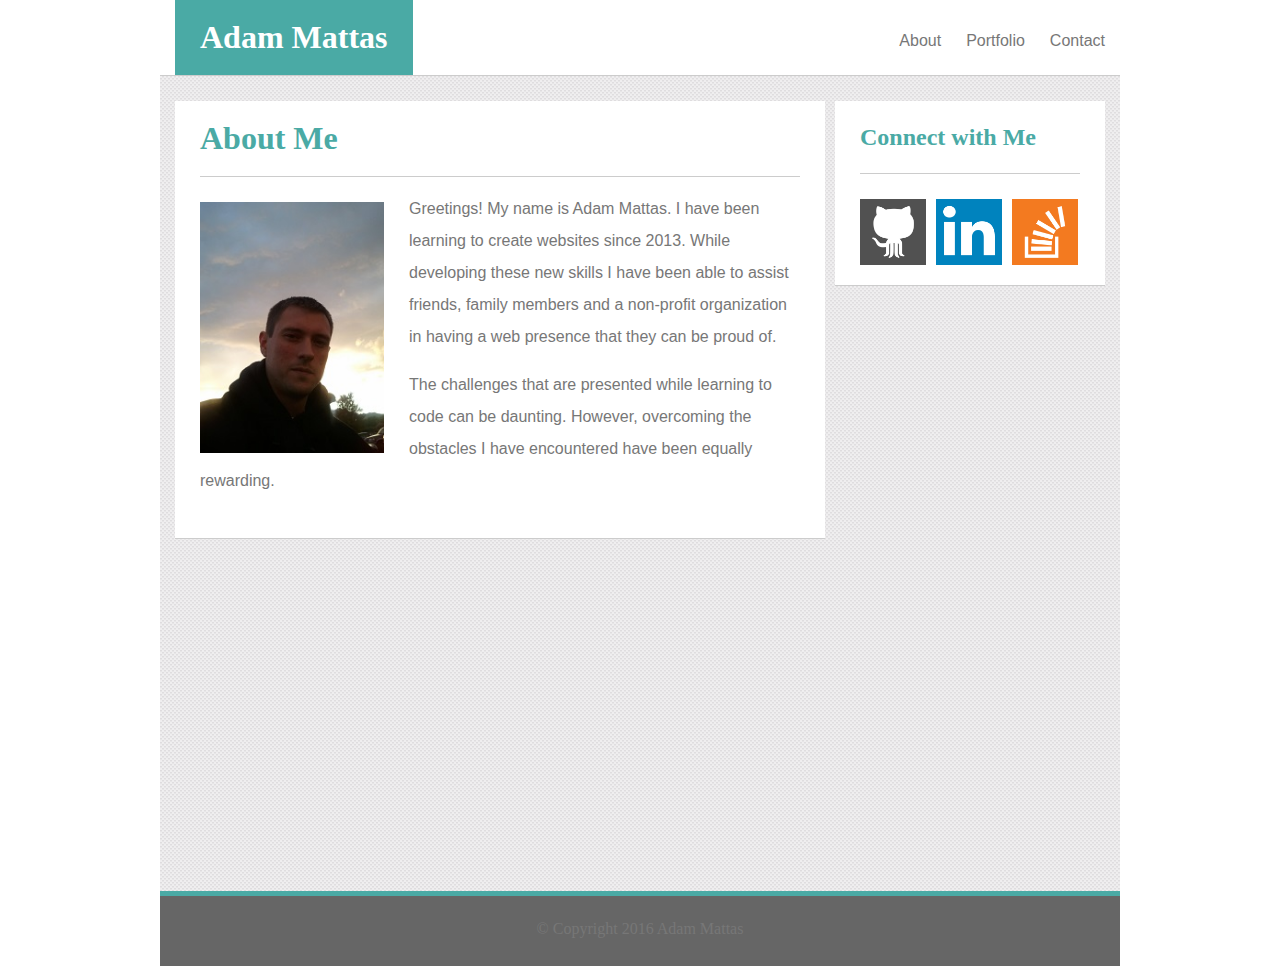
==== index.html @ 268102e7 "updated index and css" ====
<!DOCTYPE html>
<html>

<head>

	<title>Adam Mattas' Portfolio</title>
	<link rel="stylesheet" href="assets/css/reset.css">
	<link rel="stylesheet" href="assets/css/style.css">

</head>

<body>

	<div class="page-wrapper">

		<section class="content">

			<div class="header">

				<div class="content-wrapper">

					<a class="navigation-links" href="contact.html">Contact</a>
					<a class="navigation-links" href="portfolio.html">Portfolio</a>
					<a class="navigation-links" href="index.html">About</a>
					<a class="logo" href="index.html">
						<h1 class="logo-text">Adam Mattas</h1>
					</a>

				</div>

			</div>

			<div class="main-content-wrapper">

				<div class="panel-left">

					<h1>About Me</h1>

					<div class="panel-left-content">

						<img class="bio-pic clearfix" src="assets/images/2014-10-01 18.35.301.jpg" />

						<p>Greetings! My name is Adam Mattas. I have been learning to create websites since 2013. While developing these new skills I have been able to assist friends, family members and a non-profit organization in having a web presence that they can be proud of.</p>

						<p>The challenges that are presented while learning to code can be daunting. However, overcoming the obstacles I have encountered have been equally rewarding.</p>

					</div>

				</div>

				<div class="panel-right">

					<h2>Connect with Me</h2>

					<div class="panel-right-content clearfix">

						<a href="https://github.com/adamfader"><img class="icon-social float-left" src="assets/images/1462182866_github.png" /></a>
						<a href="https://www.linkedin.com/in/adam-mattas-13217711b?trk=nav_responsive_tab_profile"><img class="icon-social float-left margin-left-social" src="assets/images/1462182883_linkedin.png" /></a>
						<a href="http://stackoverflow.com/users/6289027/adam-m"><img class="icon-social float-left margin-left-social" src="assets/images/1462182812_overflow.png" /></a>

					</div>

				</div>

			</div>

			<div class="footer-wrapper">

				<div class="footer">&copy; Copyright 2016 Adam Mattas</div>

			</div>

		</section>

	</div>

</body>

</html>
---- assets/css/style.css ----
* {
  box-sizing: border-box;
}

body{
	line-height: 32px;
}

h1{
	font-family: 'Georgia', Times, Times New Roman, serif;
	color: #4aaaa5;
	font-size: 2em;
	margin-top: 0.67em;
    margin-bottom: 0.67em;
	font-weight: bold;
}

h2{
	font-family: 'Georgia', Times, Times New Roman, serif;
	color: #4aaaa5;
	font-size: 1.5em;
    margin-top: 0.83em;
    margin-bottom: 0.83em;
    margin-left: 0;
    margin-right: 0;
    font-weight: bold;
}

h3{
	font-family: 'Georgia', Times, Times New Roman, serif;
	color: #4aaaa5;
	font-size: 1.17em;
    margin-top: 1em;
    margin-bottom: 1em;
    margin-left: 0;
    margin-right: 0;
    font-weight: bold;
}

.h-top-padding{
	padding-top: 25px;
}

a{
	text-decoration: none;
	font-family: 'Arial', 'Helvetica Neue', Helvetica, sans-serif;
	color: #777777;
}

p{
	font-family: 'Arial', 'Helvetica Neue', Helvetica, sans-serif;
	color: #777777;
	margin-top: 1em;
    margin-bottom: 1em;
    margin-left: 0;
    margin-right: 0;
}

.header{
	background-color: #ffffff;
	height:75px;
	margin-bottom: 0px;
}

.main-content-wrapper{
	background-image: url("../images/white_carbon.png");
	background-repeat: repeat-x repeat-y;
	width: 960px;
	height: 816px;
	border-top: 1px solid #cccccc;
	padding: 25px 15px 0px 15px;
	margin: 0 auto;
}

.content-wrapper{
	width:960px;
	height:75px;
	margin: 0 auto;
	padding: 0px 15px 0px 15px;
}

.navigation-links{
	float: right;
	margin-left: 25px;
	margin-top: 25px;
	color: #777777;
}

.logo{
	float: left;
	background-color: #4aaaa5;
	padding: 0px 25px 0px 25px;
	text-align: center;
}

.logo-text{
	color: #ffffff;
}

.panel-left{
	width: 650px;
	float: left;
	background-color: #ffffff;
	padding: 0px 25px 25px 25px;
	margin-right: 10px;
	border-bottom: 1px solid #cccccc;
}

.panel-right{
	float: left;
	width: 270px;
	height: 185px;
	background-color: #ffffff;
	padding: 0px 25px 25px 25px;
	border-bottom: 1px solid #cccccc;
}

.panel-left-content{
	border-top: 1px solid #cccccc;
}

.panel-right-content{
	border-top: 1px solid #cccccc;
}

.bio-pic{
	float: left;
	height: 251px;
	width: 184px;
	margin: 25px 25px 0px 0px;
}

.float-left{
	float: left;
}

.margin-left-social{
	margin-left: 10px;
}

.clearfix{
    overflow: auto;
}

.icon-social{
	width: 66px;
	height: 66px;
	margin-top: 25px;
}

.footer-wrapper{
	height:75px;
	width: 960px;
	margin: 0 auto;
	background-color: #666666;
	border-top: 5px solid #4aaaa5;
}

.footer{
	text-align: center;
	color: #777777;
	padding-top: 17px;
}
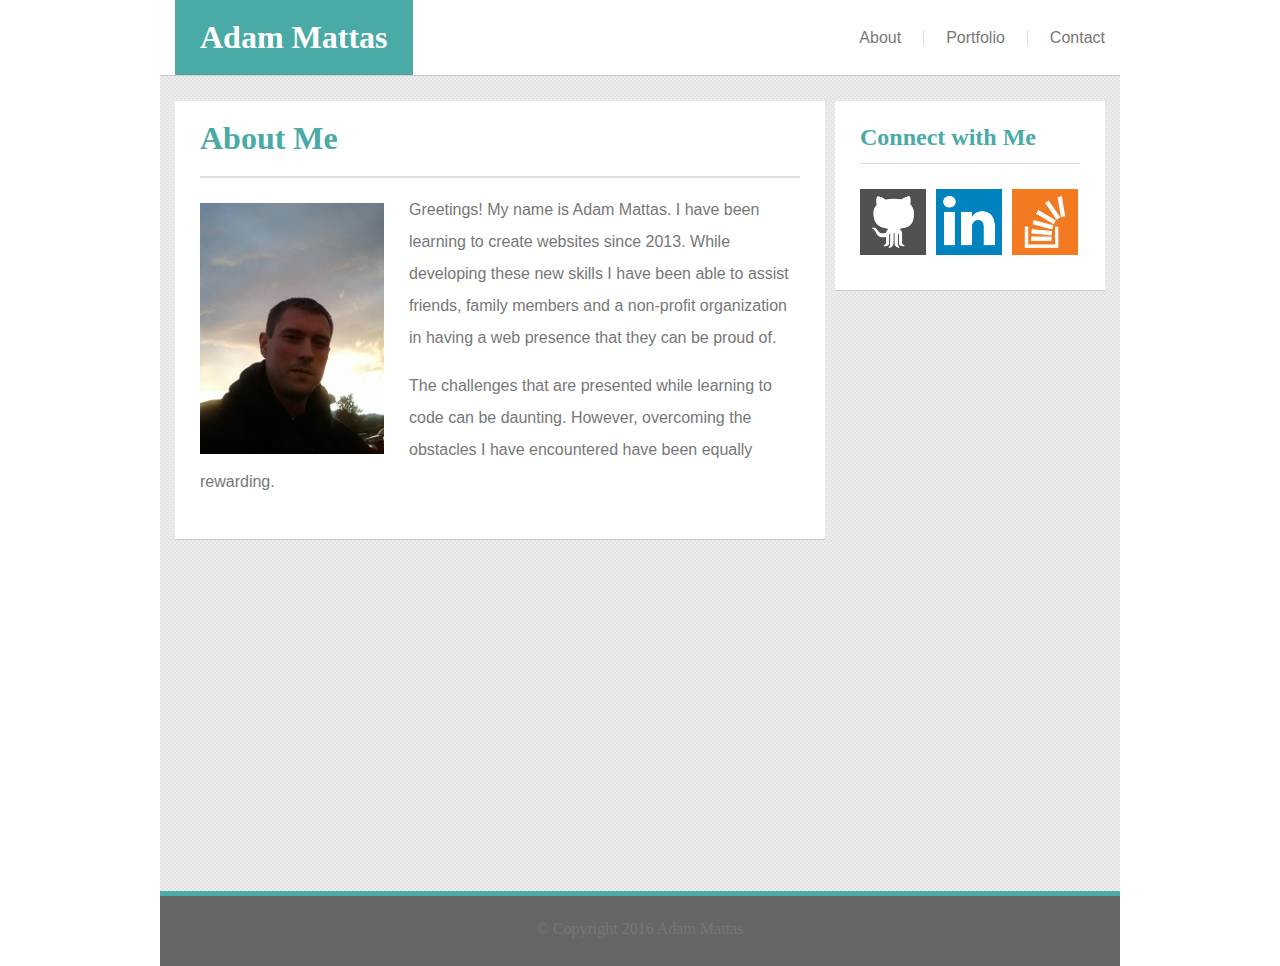
==== commit 87ea9a53: "edited index and css" ====
--- a/index.html
+++ b/index.html
@@ -13,64 +13,80 @@
 
 	<div class="page-wrapper">
 
-		<section class="content">
+		<div class="content">
 
 			<div class="header">
 
-				<div class="content-wrapper">
+				<nav>
 
-					<a class="navigation-links" href="contact.html">Contact</a>
-					<a class="navigation-links" href="portfolio.html">Portfolio</a>
-					<a class="navigation-links" href="index.html">About</a>
-					<a class="logo" href="index.html">
-						<h1 class="logo-text">Adam Mattas</h1>
-					</a>
+					<div class="content-wrapper">
 
-				</div>
+						<a class="navigation-links" href="contact.html">Contact</a>
+						<a class="navigation-links-border" href="portfolio.html">Portfolio</a>
+						<a class="navigation-links-border" href="index.html">About</a>
+						<a class="logo" href="index.html">
+							<h1 class="logo-text">Adam Mattas</h1>
+						</a>
+
+					</div>
+
+				</nav>
 
 			</div>
 
 			<div class="main-content-wrapper">
 
-				<div class="panel-left">
+				<section>
 
-					<h1>About Me</h1>
+					<div class="panel-left">
 
-					<div class="panel-left-content">
+						<h1>About Me</h1>
 
-						<img class="bio-pic clearfix" src="assets/images/2014-10-01 18.35.301.jpg" />
+						<div class="panel-left-content">
 
-						<p>Greetings! My name is Adam Mattas. I have been learning to create websites since 2013. While developing these new skills I have been able to assist friends, family members and a non-profit organization in having a web presence that they can be proud of.</p>
+							<img class="bio-pic clearfix" src="assets/images/2014-10-01 18.35.301.jpg" />
 
-						<p>The challenges that are presented while learning to code can be daunting. However, overcoming the obstacles I have encountered have been equally rewarding.</p>
+							<p>Greetings! My name is Adam Mattas. I have been learning to create websites since 2013. While developing these new skills I have been able to assist friends, family members and a non-profit organization in having a web presence that they can be proud of.</p>
+
+							<p>The challenges that are presented while learning to code can be daunting. However, overcoming the obstacles I have encountered have been equally rewarding.</p>
+
+						</div>
 
 					</div>
 
-				</div>
+				</section>
 
-				<div class="panel-right">
+				<aside>
 
-					<h2>Connect with Me</h2>
+					<div class="panel-right">
 
-					<div class="panel-right-content clearfix">
+						<h2 class="h2-social">Connect with Me</h2>
 
-						<a href="https://github.com/adamfader"><img class="icon-social float-left" src="assets/images/1462182866_github.png" /></a>
-						<a href="https://www.linkedin.com/in/adam-mattas-13217711b?trk=nav_responsive_tab_profile"><img class="icon-social float-left margin-left-social" src="assets/images/1462182883_linkedin.png" /></a>
-						<a href="http://stackoverflow.com/users/6289027/adam-m"><img class="icon-social float-left margin-left-social" src="assets/images/1462182812_overflow.png" /></a>
+						<div class="panel-right-content clearfix">
+
+							<a href="https://github.com/adamfader"><img class="icon-social float-left" src="assets/images/1462182866_github.png" /></a>
+							<a href="https://www.linkedin.com/in/adam-mattas-13217711b?trk=nav_responsive_tab_profile"><img class="icon-social float-left margin-left-social" src="assets/images/1462182883_linkedin.png" /></a>
+							<a href="http://stackoverflow.com/users/6289027/adam-m"><img class="icon-social float-left margin-left-social" src="assets/images/1462182812_overflow.png" /></a>
+
+						</div>
 
 					</div>
 
-				</div>
+				</aside>
 
 			</div>
 
-			<div class="footer-wrapper">
+			<footer>
 
-				<div class="footer">&copy; Copyright 2016 Adam Mattas</div>
+				<div class="footer-wrapper">
 
-			</div>
+					<div class="footer">&copy; Copyright 2016 Adam Mattas</div>
 
-		</section>
+				</div>
+
+			</footer>
+
+		</div>
 
 	</div>
 
--- a/assets/css/style.css
+++ b/assets/css/style.css
@@ -81,9 +81,20 @@
 
 .navigation-links{
 	float: right;
-	margin-left: 25px;
-	margin-top: 25px;
+	margin-left: 22px;
+	margin-top: 30px;
 	color: #777777;
+	line-height: 15px;
+}
+
+.navigation-links-border{
+	float: right;
+	padding-left: 22px;
+	padding-right: 22px;
+	margin-top: 30px;
+	color: #777777;
+	border-right: 1px solid #dddddd;
+	line-height: 15px;
 }
 
 .logo{
@@ -109,18 +120,18 @@
 .panel-right{
 	float: left;
 	width: 270px;
-	height: 185px;
+	height: 100%;
 	background-color: #ffffff;
 	padding: 0px 25px 25px 25px;
 	border-bottom: 1px solid #cccccc;
 }
 
 .panel-left-content{
-	border-top: 1px solid #cccccc;
+	border-top: 2px solid #dddddd;
 }
 
 .panel-right-content{
-	border-top: 1px solid #cccccc;
+	border-top: 1px solid #dddddd;
 }
 
 .bio-pic{
@@ -146,6 +157,11 @@
 	width: 66px;
 	height: 66px;
 	margin-top: 25px;
+	margin-bottom: 10px;
+}
+
+.h2-social{
+	margin-bottom: 10px;
 }
 
 .footer-wrapper{
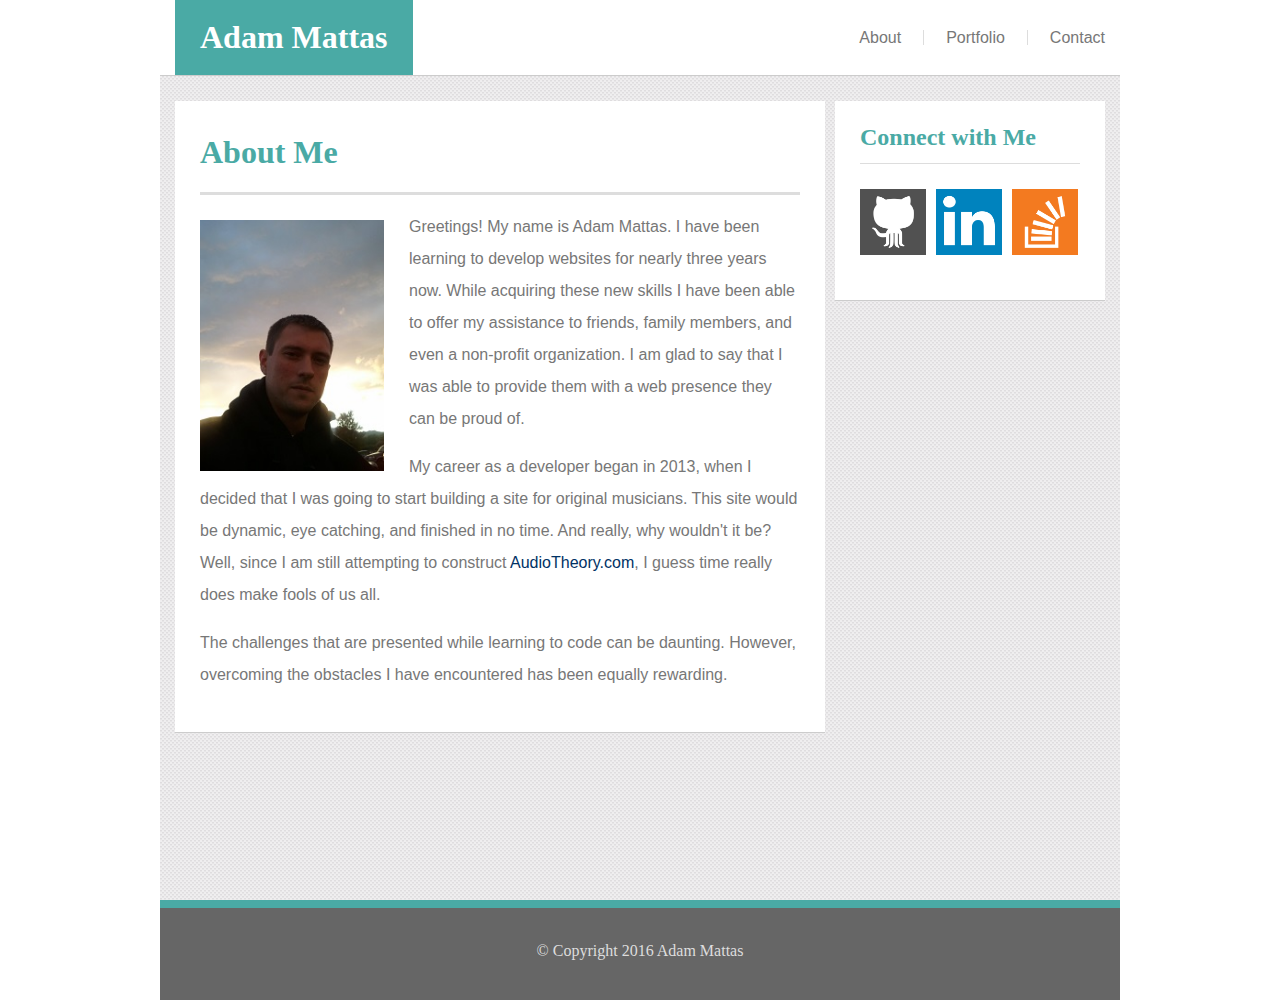
==== commit 293a1745: "modified index and contact styling" ====
--- a/index.html
+++ b/index.html
@@ -3,7 +3,7 @@
 
 <head>
 
-	<title>Adam Mattas' Portfolio</title>
+	<title>About Adam Mattas</title>
 	<link rel="stylesheet" href="assets/css/reset.css">
 	<link rel="stylesheet" href="assets/css/style.css">
 
@@ -21,11 +21,11 @@
 
 					<div class="content-wrapper">
 
-						<a class="navigation-links" href="contact.html">Contact</a>
-						<a class="navigation-links-border" href="portfolio.html">Portfolio</a>
-						<a class="navigation-links-border" href="index.html">About</a>
+						<a class="navigation-links nav-contact" href="contact.html" title="Contact Adam Mattas">Contact</a>
+						<a class="navigation-links-border nav-portfolio" href="portfolio.html" title="Adam Mattas&#39; Portfolio">Portfolio</a>
+						<a class="navigation-links-border nav-about" href="index.html" title="About Adam Mattas">About</a>
 						<a class="logo" href="index.html">
-							<h1 class="logo-text">Adam Mattas</h1>
+							<h1 class="logo-text" title="Full Stack Developer">Adam Mattas</h1>
 						</a>
 
 					</div>
@@ -34,21 +34,23 @@
 
 			</div>
 
-			<div class="main-content-wrapper">
+			<div class="main-content-wrapper clearfix">
 
 				<section>
 
 					<div class="panel-left">
 
-						<h1>About Me</h1>
+						<h1 class="h1-heading">About Me</h1>
 
 						<div class="panel-left-content">
 
-							<img class="bio-pic clearfix" src="assets/images/2014-10-01 18.35.301.jpg" />
+							<img class="bio-pic clearfix" src="assets/images/2014.jpg" alt="Profile picture" />
 
-							<p>Greetings! My name is Adam Mattas. I have been learning to create websites since 2013. While developing these new skills I have been able to assist friends, family members and a non-profit organization in having a web presence that they can be proud of.</p>
+							<p>Greetings! My name is Adam Mattas. I have been learning to develop websites for nearly three years now. While acquiring these new skills I have been able to offer my assistance to friends, family members, and even a non-profit organization. I am glad to say that I was able to provide them with a web presence they can be proud of.</p>
 
-							<p>The challenges that are presented while learning to code can be daunting. However, overcoming the obstacles I have encountered have been equally rewarding.</p>
+							<p>My career as a developer began in 2013, when I decided that I was going to start building a site for original musicians. This site would be dynamic, eye catching, and finished in no time. And really, why wouldn't it be? Well, since I am still attempting to construct <a class="p-link" href="http://audiotheory.com/" target="_blank">AudioTheory.com</a>, I guess time really does make fools of us all.</p>
+
+							<p>The challenges that are presented while learning to code can be daunting. However, overcoming the obstacles I have encountered has been equally rewarding.</p>
 
 						</div>
 
@@ -64,9 +66,9 @@
 
 						<div class="panel-right-content clearfix">
 
-							<a href="https://github.com/adamfader"><img class="icon-social float-left" src="assets/images/1462182866_github.png" /></a>
-							<a href="https://www.linkedin.com/in/adam-mattas-13217711b?trk=nav_responsive_tab_profile"><img class="icon-social float-left margin-left-social" src="assets/images/1462182883_linkedin.png" /></a>
-							<a href="http://stackoverflow.com/users/6289027/adam-m"><img class="icon-social float-left margin-left-social" src="assets/images/1462182812_overflow.png" /></a>
+							<a href="https://github.com/adamfader"><img class="icon-social float-left" src="assets/images/1462182866_github.png" alt="GitHub Icon" title="GitHub" /></a>
+							<a href="https://www.linkedin.com/in/adam-mattas-13217711b?trk=nav_responsive_tab_profile"><img class="icon-social float-left margin-left-social" src="assets/images/1462182883_linkedin.png" alt="LinkedIn Icon" title="LinkedIn" /></a>
+							<a href="http://stackoverflow.com/users/6289027/adam-m"><img class="icon-social float-left margin-left-social" src="assets/images/1462182812_overflow.png" alt="Stackoverflow Icon" title="Stack Overflow" /></a>
 
 						</div>
 
@@ -76,17 +78,19 @@
 
 			</div>
 
-			<footer>
+		</div>
 
-				<div class="footer-wrapper">
+		<div class="push"></div>
 
-					<div class="footer">&copy; Copyright 2016 Adam Mattas</div>
+		<footer>
 
-				</div>
+			<div class="footer-wrapper">
 
-			</footer>
+				<div class="footer">&copy; Copyright 2016 Adam Mattas</div>
 
-		</div>
+			</div>
+
+		</footer>		
 
 	</div>
 
--- a/assets/css/style.css
+++ b/assets/css/style.css
@@ -1,5 +1,10 @@
 * {
   box-sizing: border-box;
+  margin: 0;
+}
+
+html, body{
+	height: 100%;
 }
 
 body{
@@ -37,10 +42,6 @@
     font-weight: bold;
 }
 
-.h-top-padding{
-	padding-top: 25px;
-}
-
 a{
 	text-decoration: none;
 	font-family: 'Arial', 'Helvetica Neue', Helvetica, sans-serif;
@@ -56,20 +57,37 @@
     margin-right: 0;
 }
 
+.h-top-padding{
+	padding-top: 25px;
+}
+
 .header{
 	background-color: #ffffff;
 	height:75px;
 	margin-bottom: 0px;
 }
 
+.page-wrapper{
+	width: 960px;
+	margin: 0 auto;
+	height: 100%;
+}
+
 .main-content-wrapper{
-	background-image: url("../images/white_carbon.png");
-	background-repeat: repeat-x repeat-y;
-	width: 960px;
-	height: 816px;
+	background: url("../images/white_carbon.png");
+	background-repeat: repeat;
+	min-height: 100%;
+	height: auto !important;
+	height: 100%;
+	margin: 0 auto;
 	border-top: 1px solid #cccccc;
 	padding: 25px 15px 0px 15px;
-	margin: 0 auto;
+}
+
+.content{
+	min-height: 100%;
+	height: 100%;
+	margin: 0 auto -100px;
 }
 
 .content-wrapper{
@@ -114,6 +132,7 @@
 	background-color: #ffffff;
 	padding: 0px 25px 25px 25px;
 	margin-right: 10px;
+	margin-bottom: 25px;
 	border-bottom: 1px solid #cccccc;
 }
 
@@ -122,12 +141,12 @@
 	width: 270px;
 	height: 100%;
 	background-color: #ffffff;
-	padding: 0px 25px 25px 25px;
+	padding: 0px 25px 35px 25px;
 	border-bottom: 1px solid #cccccc;
 }
 
 .panel-left-content{
-	border-top: 2px solid #dddddd;
+	border-top: 3px solid #dddddd;
 }
 
 .panel-right-content{
@@ -141,6 +160,27 @@
 	margin: 25px 25px 0px 0px;
 }
 
+.p-link{
+	color: #003265;
+}
+
+.p-link:hover{
+	text-decoration: underline;
+	font-style: italic;
+}
+
+.nav-about:hover{
+	color: #4aaaa5;
+}
+
+.nav-portfolio:hover{
+	color: #4aaaa5;
+}
+
+.nav-contact:hover{
+	color: #4aaaa5;
+}
+
 .float-left{
 	float: left;
 }
@@ -151,6 +191,18 @@
 
 .clearfix{
     overflow: auto;
+}
+
+.clear-both{
+	clear: both;
+}
+
+.clear-left{
+	clear: left;
+}
+
+.clear-right{
+	clear: right;
 }
 
 .icon-social{
@@ -160,20 +212,59 @@
 	margin-bottom: 10px;
 }
 
+.h1-heading{
+	margin-top: 35px;
+	margin-bottom: 24px;
+}
+
 .h2-social{
 	margin-bottom: 10px;
 }
 
+.extra-form-padding{
+	padding-top: 5px;
+}
+
+.form-div{
+	margin-top: 15px;
+}
+
+.form-input{
+	width: 100%;
+	padding: 10px;
+}
+
+.label{
+	font-family: 'Arial', 'Helvetica Neue', Helvetica, sans-serif;
+	color: #777777;
+}
+
+.submit-button{
+	background-color: #4aaaa5;
+	color: #ffffff;
+	border: none;
+	font-size: 18px;
+	padding: 10px 30px 10px 30px;
+	margin-top: 10px;
+	margin-bottom: 5px;
+	text-align: center;
+	cursor: pointer;
+}
+
 .footer-wrapper{
-	height:75px;
+	height: 100px;
 	width: 960px;
 	margin: 0 auto;
 	background-color: #666666;
-	border-top: 5px solid #4aaaa5;
+	border-top: 8px solid #4aaaa5;
+}
+
+.footer-wrapper, .push {
+	height: 100px;
 }
 
 .footer{
 	text-align: center;
-	color: #777777;
-	padding-top: 17px;
+	color: #dddddd;
+	padding-top: 27px;
 }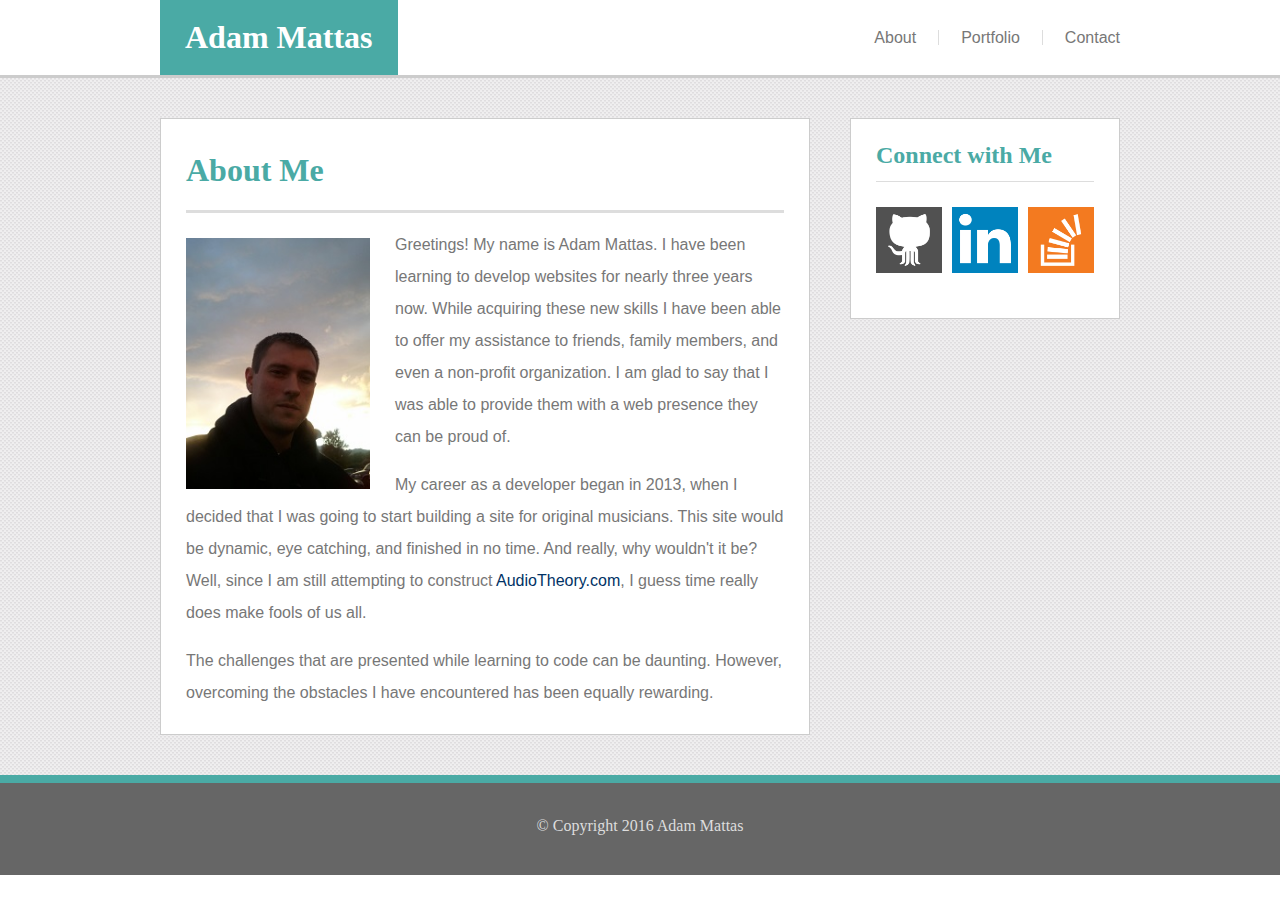
==== commit 2a44191b: "added bonus html and edited some styling" ====
--- a/index.html
+++ b/index.html
@@ -11,9 +11,9 @@
 
 <body>
 
-	<div class="page-wrapper">
+	<div class="portfolio-page-wrapper">
 
-		<div class="content">
+		<div class="portfolio-content">
 
 			<div class="header">
 
@@ -22,10 +22,15 @@
 					<div class="content-wrapper">
 
 						<a class="navigation-links nav-contact" href="contact.html" title="Contact Adam Mattas">Contact</a>
+
 						<a class="navigation-links-border nav-portfolio" href="portfolio.html" title="Adam Mattas&#39; Portfolio">Portfolio</a>
+
 						<a class="navigation-links-border nav-about" href="index.html" title="About Adam Mattas">About</a>
+
 						<a class="logo" href="index.html">
+
 							<h1 class="logo-text" title="Full Stack Developer">Adam Mattas</h1>
+
 						</a>
 
 					</div>
@@ -34,61 +39,73 @@
 
 			</div>
 
-			<div class="main-content-wrapper clearfix">
+			<div class="main-content">
 
-				<section>
+				<div class="main-content-wrapper clearfix">
 
-					<div class="panel-left">
+					<section>
 
-						<h1 class="h1-heading">About Me</h1>
+						<div class="panel-left">
 
-						<div class="panel-left-content">
+							<h1 class="h1-heading">About Me</h1>
 
-							<img class="bio-pic clearfix" src="assets/images/2014.jpg" alt="Profile picture" />
+							<div class="panel-left-content">
 
-							<p>Greetings! My name is Adam Mattas. I have been learning to develop websites for nearly three years now. While acquiring these new skills I have been able to offer my assistance to friends, family members, and even a non-profit organization. I am glad to say that I was able to provide them with a web presence they can be proud of.</p>
+								<img class="bio-pic clearfix" src="assets/images/2014.jpg" alt="Profile picture" />
 
-							<p>My career as a developer began in 2013, when I decided that I was going to start building a site for original musicians. This site would be dynamic, eye catching, and finished in no time. And really, why wouldn't it be? Well, since I am still attempting to construct <a class="p-link" href="http://audiotheory.com/" target="_blank">AudioTheory.com</a>, I guess time really does make fools of us all.</p>
+								<p>Greetings! My name is Adam Mattas. I have been learning to develop websites for nearly three years now. While acquiring these new skills I have been able to offer my assistance to friends, family members, and even a non-profit organization. I am glad to say that I was able to provide them with a web presence they can be proud of.</p>
 
-							<p>The challenges that are presented while learning to code can be daunting. However, overcoming the obstacles I have encountered has been equally rewarding.</p>
+								<p>My career as a developer began in 2013, when I decided that I was going to start building a site for original musicians. This site would be dynamic, eye catching, and finished in no time. And really, why wouldn't it be? Well, since I am still attempting to construct <a class="p-link" href="http://audiotheory.com/" target="_blank">AudioTheory.com</a>, I guess time really does make fools of us all.</p>
+
+								<p class="no-bottom-margin">The challenges that are presented while learning to code can be daunting. However, overcoming the obstacles I have encountered has been equally rewarding.</p>
+
+							</div>
 
 						</div>
 
-					</div>
+					</section>
 
-				</section>
+					<aside>
 
-				<aside>
+						<div class="panel-right">
 
-					<div class="panel-right">
+							<h2 class="h2-social">Connect with Me</h2>
 
-						<h2 class="h2-social">Connect with Me</h2>
+							<div class="panel-right-content clearfix">
 
-						<div class="panel-right-content clearfix">
+								<a href="https://github.com/adamfader">
 
-							<a href="https://github.com/adamfader"><img class="icon-social float-left" src="assets/images/1462182866_github.png" alt="GitHub Icon" title="GitHub" /></a>
-							<a href="https://www.linkedin.com/in/adam-mattas-13217711b?trk=nav_responsive_tab_profile"><img class="icon-social float-left margin-left-social" src="assets/images/1462182883_linkedin.png" alt="LinkedIn Icon" title="LinkedIn" /></a>
-							<a href="http://stackoverflow.com/users/6289027/adam-m"><img class="icon-social float-left margin-left-social" src="assets/images/1462182812_overflow.png" alt="Stackoverflow Icon" title="Stack Overflow" /></a>
+									<img class="icon-social float-left" src="assets/images/1462182866_github.png" alt="GitHub Icon" title="GitHub" />
+
+								</a>
+
+								<a href="https://www.linkedin.com/in/adam-mattas-13217711b?trk=nav_responsive_tab_profile">
+
+									<img class="icon-social float-left margin-left-social" src="assets/images/1462182883_linkedin.png" alt="LinkedIn Icon" title="LinkedIn" />
+
+								</a>
+
+								<a href="http://stackoverflow.com/users/6289027/adam-m">
+
+									<img class="icon-social float-left margin-left-social" src="assets/images/1462182812_overflow.png" alt="Stackoverflow Icon" title="Stack Overflow" />
+
+								</a>
+
+							</div>
 
 						</div>
 
-					</div>
+					</aside>
 
-				</aside>
+				</div>
 
 			</div>
 
 		</div>
 
-		<div class="push"></div>
-
 		<footer>
 
-			<div class="footer-wrapper">
-
-				<div class="footer">&copy; Copyright 2016 Adam Mattas</div>
-
-			</div>
+			<div class="footer">&copy; Copyright 2016 Adam Mattas</div>
 
 		</footer>		
 
--- a/assets/css/style.css
+++ b/assets/css/style.css
@@ -68,33 +68,57 @@
 }
 
 .page-wrapper{
-	width: 960px;
-	margin: 0 auto;
-	height: 100%;
-}
-
-.main-content-wrapper{
+	margin: 0 auto;
+	height: 100%;
+}
+
+.portfolio-page-wrapper{
+	margin: 0 auto;
+}
+
+.main-content{
 	background: url("../images/white_carbon.png");
 	background-repeat: repeat;
 	min-height: 100%;
 	height: auto !important;
 	height: 100%;
-	margin: 0 auto;
-	border-top: 1px solid #cccccc;
-	padding: 25px 15px 0px 15px;
+	border-top: 3px solid #cccccc;
+}
+
+.main-content-wrapper{	
+	width: 960px;
+	margin: 0 auto;
+	padding-top: 40px;
+}
+
+.portfolio-content-body{
+	background: url("../images/white_carbon.png");
+	background-repeat: repeat;
+	border-top: 3px solid #cccccc;
+}
+
+.portfolio-content-wrapper{
+	width: 960px;
+	margin: 0 auto;
+	padding-top: 40px;
 }
 
 .content{
 	min-height: 100%;
 	height: 100%;
 	margin: 0 auto -100px;
+}
+
+.portfolio-content{
+	min-height: 100%;
+	height: 100%;
+	margin: 0 auto;
 }
 
 .content-wrapper{
 	width:960px;
 	height:75px;
 	margin: 0 auto;
-	padding: 0px 15px 0px 15px;
 }
 
 .navigation-links{
@@ -131,9 +155,9 @@
 	float: left;
 	background-color: #ffffff;
 	padding: 0px 25px 25px 25px;
-	margin-right: 10px;
-	margin-bottom: 25px;
-	border-bottom: 1px solid #cccccc;
+	margin-right: 40px;
+	margin-bottom: 40px;
+	border: 1px solid #cccccc;
 }
 
 .panel-right{
@@ -142,7 +166,7 @@
 	height: 100%;
 	background-color: #ffffff;
 	padding: 0px 25px 35px 25px;
-	border-bottom: 1px solid #cccccc;
+	border: 1px solid #cccccc;
 }
 
 .panel-left-content{
@@ -223,6 +247,10 @@
 
 .extra-form-padding{
 	padding-top: 5px;
+}
+
+.no-bottom-margin{
+	margin-bottom: 0px;
 }
 
 .form-div{
@@ -251,20 +279,44 @@
 	cursor: pointer;
 }
 
-.footer-wrapper{
+.image-box-left{
+	float: left;
+	height: 220px;
+	width: 279px;
+	margin: 35px 40px 15px 0px;
+}
+
+.image-box-right{
+	float: left;
+	height: 220px;
+	width: 279px;
+	margin: 35px 0px 15px 0px;
+}
+
+.image-portfolio{
+	position: absolute;
+}
+
+.image-bar{
+	position: relative;
+	top: 149px;
+	background-color: #4aaaa5;
+	color: #ffffff;
+	font-family: 'Georgia', Times, Times New Roman, serif;
+	font-size: 18px;
+	text-align: center;
+	padding: 15px;
+}
+
+.footer, .push {
 	height: 100px;
-	width: 960px;
-	margin: 0 auto;
-	background-color: #666666;
-	border-top: 8px solid #4aaaa5;
-}
-
-.footer-wrapper, .push {
+}
+
+.footer{
 	height: 100px;
-}
-
-.footer{
 	text-align: center;
 	color: #dddddd;
 	padding-top: 27px;
+	background-color: #666666;
+	border-top: 8px solid #4aaaa5;
 }